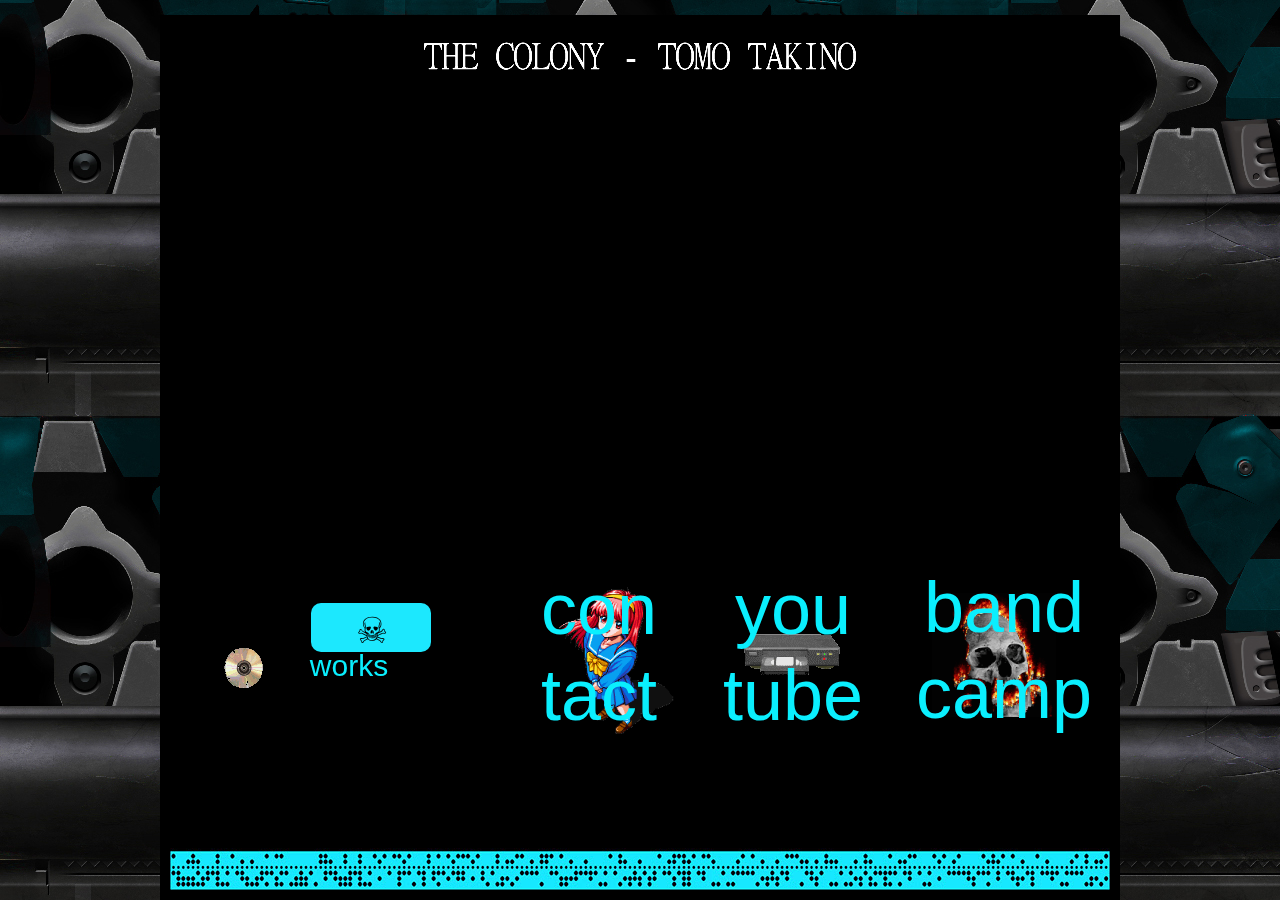
==== index.html @ ba0521a1 "added colony page" ====
<!DOCTYPE html>
<html class="nojs html css_verticalspacer" lang="en-US">
 <head>

  <meta http-equiv="Content-type" content="text/html;charset=UTF-8"/>
  <meta name="generator" content="2018.1.0.386"/>
  
  <script type="text/javascript">
   // Update the 'nojs'/'js' class on the html node
document.documentElement.className = document.documentElement.className.replace(/\bnojs\b/g, 'js');

// Check that all required assets are uploaded and up-to-date
if(typeof Muse == "undefined") window.Muse = {}; window.Muse.assets = {"required":["museutils.js", "museconfig.js", "jquery.watch.js", "require.js", "index.css"], "outOfDate":[]};
</script>
  
  <title>Home</title>
  <!-- CSS -->
  <link rel="stylesheet" type="text/css" href="css/site_global.css?crc=444006867"/>
  <link rel="stylesheet" type="text/css" href="css/index.css?crc=59290262" id="pagesheet"/>
    <!--HTML Widget code-->
  <style type="text/css">#u94.size_fluid_width_height iframe { position:absolute; left:0; top:0; }</style>
 </head>
 <body>

  <div class="clearfix" id="page"><!-- group -->
   <div class="clearfix grpelem" id="pu102-4"><!-- column -->
    <img class="colelem" id="u102-4" alt="THE COLONY - TOMO TAKINO" width="920" height="43" src="images/u102-4.png?crc=490495997"/><!-- rasterized frame -->
    <div class="clearfix colelem" id="pu1006"><!-- group -->
     <div class="clearfix grpelem" id="u1006"><!-- group -->
      <a class="nonblock nontext clip_frame grpelem" id="u991" href="http://www.tomotakino.com/discography"><!-- image --><img class="block" id="u991_img" src="images/midi_cd.gif?crc=44675583" alt="" width="40" height="40"/></a>
      <a class="nonblock nontext clearfix grpelem" id="u1003-4" href="http://www.tomotakino.com/discography"><!-- content --><p>works</p></a>
     </div>
     <div class="clearfix grpelem" id="u908"><!-- group -->
      <a class="nonblock nontext clip_frame grpelem" id="u896" href="mailto:neko_girl92@hotmail.com"><!-- image --><img class="block" id="u896_img" src="images/girl.gif?crc=4038200702" alt="" width="204" height="172"/></a>
      <a class="nonblock nontext clearfix grpelem" id="u905-6" href="mailto:neko_girl92@hotmail.com"><!-- content --><p>con</p><p>tact</p></a>
     </div>
     <div class="clearfix grpelem" id="u649"><!-- group -->
      <a class="nonblock nontext clip_frame grpelem" id="u634" href="https://www.youtube.com/channel/UCHI0kJHI4mq15DpRvGQIqpw"><!-- image --><img class="block" id="u634_img" src="images/vcrtapeclr.gif?crc=39564606" alt="" width="104" height="48"/></a>
      <a class="nonblock nontext clearfix grpelem" id="u643-6" href="https://www.youtube.com/channel/UCHI0kJHI4mq15DpRvGQIqpw"><!-- content --><p>you</p><p>tube</p></a>
     </div>
     <div class="clearfix grpelem" id="u652"><!-- group -->
      <a class="nonblock nontext clip_frame grpelem" id="u621" href="https://tomotakino.bandcamp.com/"><!-- image --><img class="block" id="u621_img" src="images/skulls.gif?crc=486732383" alt="" width="124" height="124"/></a>
      <a class="nonblock nontext clearfix grpelem" id="u646-7" href="https://tomotakino.bandcamp.com/"><!-- content --><p id="u646-2">band</p><p id="u646-4">camp</p><p>&nbsp;</p></a>
     </div>
    </div>
   </div>
   <div class="verticalspacer" data-offset-top="738" data-content-above-spacer="753" data-content-below-spacer="62"></div>
   <div class="clearfix grpelem" id="ppu94"><!-- column -->
    <div class="clearfix colelem" id="pu94"><!-- group -->
     <div class="size_fixed grpelem" id="u94" data-pintopage="page_fixedCenter"><!-- custom html -->
       
<iframe class="actAsDiv" style="width:100%;height:100%;" src="//www.youtube.com/embed/O3970rXrecA?autoplay=1&loop=1&playlist=O3970rXrecA&showinfo=0&theme=dark&color=white&controls=0&modestbranding=1&start=0&fs=1&iv_load_policy=3&wmode=transparent&rel=0" frameborder="0" allowfullscreen></iframe>

     </div>
     <a class="nonblock nontext Button rounded-corners clearfix grpelem" id="buttonu111" href="the-colony-splash.html"><!-- container box --><div class="rounded-corners clearfix grpelem" id="u179"><!-- group --><div class="clearfix grpelem" id="u118-4"><!-- content --><p><span id="u118">☠</span></p></div></div><img class="grpelem" id="u131" alt="ENTER THE COLONY" src="images/blank.gif?crc=4208392903"/><!-- state-based BG images --></a>
    </div>
    <div class="clip_frame colelem" id="u248"><!-- image -->
     <img class="block" id="u248_img" src="images/thecolonycomputercode.jpg?crc=504754264" alt="" width="940" height="42"/>
    </div>
   </div>
  </div>
  <div class="preload_images">
   <img class="preload" src="images/u131-r.png?crc=234134724" alt=""/>
  </div>
  <!-- Other scripts -->
  <script type="text/javascript">
   // Decide whether to suppress missing file error or not based on preference setting
var suppressMissingFileError = false
</script>
  <script type="text/javascript">
   window.Muse.assets.check=function(c){if(!window.Muse.assets.checked){window.Muse.assets.checked=!0;var b={},d=function(a,b){if(window.getComputedStyle){var c=window.getComputedStyle(a,null);return c&&c.getPropertyValue(b)||c&&c[b]||""}if(document.documentElement.currentStyle)return(c=a.currentStyle)&&c[b]||a.style&&a.style[b]||"";return""},a=function(a){if(a.match(/^rgb/))return a=a.replace(/\s+/g,"").match(/([\d\,]+)/gi)[0].split(","),(parseInt(a[0])<<16)+(parseInt(a[1])<<8)+parseInt(a[2]);if(a.match(/^\#/))return parseInt(a.substr(1),
16);return 0},f=function(f){for(var g=document.getElementsByTagName("link"),j=0;j<g.length;j++)if("text/css"==g[j].type){var l=(g[j].href||"").match(/\/?css\/([\w\-]+\.css)\?crc=(\d+)/);if(!l||!l[1]||!l[2])break;b[l[1]]=l[2]}g=document.createElement("div");g.className="version";g.style.cssText="display:none; width:1px; height:1px;";document.getElementsByTagName("body")[0].appendChild(g);for(j=0;j<Muse.assets.required.length;){var l=Muse.assets.required[j],k=l.match(/([\w\-\.]+)\.(\w+)$/),i=k&&k[1]?
k[1]:null,k=k&&k[2]?k[2]:null;switch(k.toLowerCase()){case "css":i=i.replace(/\W/gi,"_").replace(/^([^a-z])/gi,"_$1");g.className+=" "+i;i=a(d(g,"color"));k=a(d(g,"backgroundColor"));i!=0||k!=0?(Muse.assets.required.splice(j,1),"undefined"!=typeof b[l]&&(i!=b[l]>>>24||k!=(b[l]&16777215))&&Muse.assets.outOfDate.push(l)):j++;g.className="version";break;case "js":j++;break;default:throw Error("Unsupported file type: "+k);}}c?c().jquery!="1.8.3"&&Muse.assets.outOfDate.push("jquery-1.8.3.min.js"):Muse.assets.required.push("jquery-1.8.3.min.js");
g.parentNode.removeChild(g);if(Muse.assets.outOfDate.length||Muse.assets.required.length)g="Some files on the server may be missing or incorrect. Clear browser cache and try again. If the problem persists please contact website author.",f&&Muse.assets.outOfDate.length&&(g+="\nOut of date: "+Muse.assets.outOfDate.join(",")),f&&Muse.assets.required.length&&(g+="\nMissing: "+Muse.assets.required.join(",")),suppressMissingFileError?(g+="\nUse SuppressMissingFileError key in AppPrefs.xml to show missing file error pop up.",console.log(g)):alert(g)};location&&location.search&&location.search.match&&location.search.match(/muse_debug/gi)?
setTimeout(function(){f(!0)},5E3):f()}};
var muse_init=function(){require.config({baseUrl:""});require(["jquery","museutils","whatinput","jquery.watch"],function(c){var $ = c;$(document).ready(function(){try{
window.Muse.assets.check($);/* body */
Muse.Utils.transformMarkupToFixBrowserProblemsPreInit();/* body */
Muse.Utils.prepHyperlinks(true);/* body */
Muse.Utils.makeButtonsVisibleAfterSettingMinWidth();/* body */
Muse.Utils.fullPage('#page');/* 100% height page */
Muse.Utils.showWidgetsWhenReady();/* body */
Muse.Utils.transformMarkupToFixBrowserProblems();/* body */
}catch(b){if(b&&"function"==typeof b.notify?b.notify():Muse.Assert.fail("Error calling selector function: "+b),false)throw b;}})})};

</script>
  <!-- RequireJS script -->
  <script src="scripts/require.js?crc=7928878" type="text/javascript" async data-main="scripts/museconfig.js?crc=4286661555" onload="if (requirejs) requirejs.onError = function(requireType, requireModule) { if (requireType && requireType.toString && requireType.toString().indexOf && 0 <= requireType.toString().indexOf('#scripterror')) window.Muse.assets.check(); }" onerror="window.Muse.assets.check();"></script>
   </body>
</html>
---- css/site_global.css ----
html{min-height:100%;min-width:100%;-ms-text-size-adjust:none;}body,div,dl,dt,dd,ul,ol,li,nav,h1,h2,h3,h4,h5,h6,pre,code,form,fieldset,legend,input,button,textarea,p,blockquote,th,td,a{margin:0px;padding:0px;border-width:0px;border-style:solid;border-color:transparent;-webkit-transform-origin:left top;-ms-transform-origin:left top;-o-transform-origin:left top;transform-origin:left top;background-repeat:no-repeat;}button.submit-btn{-moz-box-sizing:content-box;-webkit-box-sizing:content-box;box-sizing:content-box;}.transition{-webkit-transition-property:background-image,background-position,background-color,border-color,border-radius,color,font-size,font-style,font-weight,letter-spacing,line-height,text-align,box-shadow,text-shadow,opacity;transition-property:background-image,background-position,background-color,border-color,border-radius,color,font-size,font-style,font-weight,letter-spacing,line-height,text-align,box-shadow,text-shadow,opacity;}.transition *{-webkit-transition:inherit;transition:inherit;}table{border-collapse:collapse;border-spacing:0px;}fieldset,img{border:0px;border-style:solid;-webkit-transform-origin:left top;-ms-transform-origin:left top;-o-transform-origin:left top;transform-origin:left top;}address,caption,cite,code,dfn,em,strong,th,var,optgroup{font-style:inherit;font-weight:inherit;}del,ins{text-decoration:none;}li{list-style:none;}caption,th{text-align:left;}h1,h2,h3,h4,h5,h6{font-size:100%;font-weight:inherit;}input,button,textarea,select,optgroup,option{font-family:inherit;font-size:inherit;font-style:inherit;font-weight:inherit;}.form-grp input,.form-grp textarea{-webkit-appearance:none;-webkit-border-radius:0;}body{font-family:Arial, Helvetica Neue, Helvetica, sans-serif;text-align:left;font-size:14px;line-height:17px;word-wrap:break-word;text-rendering:optimizeLegibility;-moz-font-feature-settings:'liga';-ms-font-feature-settings:'liga';-webkit-font-feature-settings:'liga';font-feature-settings:'liga';}a:link{color:#0000FF;text-decoration:underline;}a:visited{color:#800080;text-decoration:underline;}a:hover{color:#0000FF;text-decoration:underline;}a:active{color:#EE0000;text-decoration:underline;}a.nontext{color:black;text-decoration:none;font-style:normal;font-weight:normal;}.normal_text{color:#000000;direction:ltr;font-family:Arial, Helvetica Neue, Helvetica, sans-serif;font-size:14px;font-style:normal;font-weight:normal;letter-spacing:0px;line-height:17px;text-align:left;text-decoration:none;text-indent:0px;text-transform:none;vertical-align:0px;padding:0px;}.list0 li:before{position:absolute;right:100%;letter-spacing:0px;text-decoration:none;font-weight:normal;font-style:normal;}.rtl-list li:before{right:auto;left:100%;}.nls-None > li:before,.nls-None .list3 > li:before,.nls-None .list6 > li:before{margin-right:6px;content:'•';}.nls-None .list1 > li:before,.nls-None .list4 > li:before,.nls-None .list7 > li:before{margin-right:6px;content:'○';}.nls-None,.nls-None .list1,.nls-None .list2,.nls-None .list3,.nls-None .list4,.nls-None .list5,.nls-None .list6,.nls-None .list7,.nls-None .list8{padding-left:34px;}.nls-None.rtl-list,.nls-None .list1.rtl-list,.nls-None .list2.rtl-list,.nls-None .list3.rtl-list,.nls-None .list4.rtl-list,.nls-None .list5.rtl-list,.nls-None .list6.rtl-list,.nls-None .list7.rtl-list,.nls-None .list8.rtl-list{padding-left:0px;padding-right:34px;}.nls-None .list2 > li:before,.nls-None .list5 > li:before,.nls-None .list8 > li:before{margin-right:6px;content:'-';}.nls-None.rtl-list > li:before,.nls-None .list1.rtl-list > li:before,.nls-None .list2.rtl-list > li:before,.nls-None .list3.rtl-list > li:before,.nls-None .list4.rtl-list > li:before,.nls-None .list5.rtl-list > li:before,.nls-None .list6.rtl-list > li:before,.nls-None .list7.rtl-list > li:before,.nls-None .list8.rtl-list > li:before{margin-right:0px;margin-left:6px;}.TabbedPanelsTab{white-space:nowrap;}.MenuBar .MenuBarView,.MenuBar .SubMenuView{display:block;list-style:none;}.MenuBar .SubMenu{display:none;position:absolute;}.NoWrap{white-space:nowrap;word-wrap:normal;}.rootelem{margin-left:auto;margin-right:auto;}.colelem{display:inline;float:left;clear:both;}.clearfix:after{content:"\0020";visibility:hidden;display:block;height:0px;clear:both;}*:first-child+html .clearfix{zoom:1;}.clip_frame{overflow:hidden;}.popup_anchor{position:relative;width:0px;height:0px;}.allow_click_through *{pointer-events:auto;}.popup_element{z-index:100000;}.svg{display:block;vertical-align:top;}span.wrap{content:'';clear:left;display:block;}span.actAsInlineDiv{display:inline-block;}.position_content,.excludeFromNormalFlow{float:left;}.preload_images{position:absolute;overflow:hidden;left:-9999px;top:-9999px;height:1px;width:1px;}.preload{height:1px;width:1px;}.animateStates{-webkit-transition:0.3s ease-in-out;-moz-transition:0.3s ease-in-out;-o-transition:0.3s ease-in-out;transition:0.3s ease-in-out;}[data-whatinput="mouse"] *:focus,[data-whatinput="touch"] *:focus,input:focus,textarea:focus{outline:none;}textarea{resize:none;overflow:auto;}.allow_click_through,.fld-prompt{pointer-events:none;}.wrapped-input{position:absolute;top:0px;left:0px;background:transparent;border:none;}.submit-btn{z-index:50000;cursor:pointer;}.anchor_item{width:22px;height:18px;}.MenuBar .SubMenuVisible,.MenuBarVertical .SubMenuVisible,.MenuBar .SubMenu .SubMenuVisible,.popup_element.Active,span.actAsPara,.actAsDiv,a.nonblock.nontext,img.block{display:block;}.widget_invisible,.js .invi,.js .mse_pre_init{visibility:hidden;}.ose_ei{visibility:hidden;z-index:0;}.no_vert_scroll{overflow-y:hidden;}.always_vert_scroll{overflow-y:scroll;}.always_horz_scroll{overflow-x:scroll;}.fullscreen{overflow:hidden;left:0px;top:0px;position:fixed;height:100%;width:100%;-moz-box-sizing:border-box;-webkit-box-sizing:border-box;-ms-box-sizing:border-box;box-sizing:border-box;}.fullwidth{position:absolute;}.borderbox{-moz-box-sizing:border-box;-webkit-box-sizing:border-box;-ms-box-sizing:border-box;box-sizing:border-box;}.scroll_wrapper{position:absolute;overflow:auto;left:0px;right:0px;top:0px;bottom:0px;padding-top:0px;padding-bottom:0px;margin-top:0px;margin-bottom:0px;}.browser_width > *{position:absolute;left:0px;right:0px;}.grpelem,.accordion_wrapper{display:inline;float:left;}.fld-checkbox input[type=checkbox],.fld-radiobutton input[type=radio]{position:absolute;overflow:hidden;clip:rect(0px, 0px, 0px, 0px);height:1px;width:1px;margin:-1px;padding:0px;border:0px;}.fld-checkbox input[type=checkbox] + label,.fld-radiobutton input[type=radio] + label{display:inline-block;background-repeat:no-repeat;cursor:pointer;float:left;width:100%;height:100%;}.pointer_cursor,.fld-recaptcha-mode,.fld-recaptcha-refresh,.fld-recaptcha-help{cursor:pointer;}p,h1,h2,h3,h4,h5,h6,ol,ul,span.actAsPara{max-height:1000000px;}.superscript{vertical-align:super;font-size:66%;line-height:0px;}.subscript{vertical-align:sub;font-size:66%;line-height:0px;}.horizontalSlideShow{-ms-touch-action:pan-y;touch-action:pan-y;}.verticalSlideShow{-ms-touch-action:pan-x;touch-action:pan-x;}.colelem100,.verticalspacer{clear:both;}.list0 li,.MenuBar .MenuItemContainer,.SlideShowContentPanel .fullscreen img,.css_verticalspacer .verticalspacer{position:relative;}.popup_element.Inactive,.js .disn,.js .an_invi,.hidden,.breakpoint{display:none;}#muse_css_mq{position:absolute;display:none;background-color:#FFFFFE;}.fluid_height_spacer{width:0.01px;}.muse_check_css{display:none;position:fixed;}@media screen and (-webkit-min-device-pixel-ratio:0){body{text-rendering:auto;}}
---- css/index.css ----
.version.index{color:#000003;background-color:#88B296;}#muse_css_mq{background-color:#FFFFFF;}#page{z-index:1;width:960px;min-height:790px;background-image:none;border-width:0px;border-color:#000000;background-color:#000000;padding-bottom:10px;margin-left:auto;margin-right:auto;}#pu102-4{z-index:3;width:0.01px;margin-right:-10000px;margin-top:20px;margin-left:20px;}#u102-4{z-index:3;display:block;vertical-align:top;position:relative;}#pu1006{z-index:46;width:0.01px;margin-left:44px;margin-top:486px;}#u1006{z-index:46;width:250px;border-width:0px;border-color:transparent;background-color:transparent;position:relative;margin-right:-10000px;margin-top:84px;}#u991{z-index:47;width:40px;background-color:transparent;position:relative;margin-right:-10000px;}#u1003-4{z-index:49;width:250px;min-height:40px;background-color:transparent;color:#0AEFFE;font-size:30px;text-align:center;line-height:36px;position:relative;margin-right:-10000px;}#u1003-4:hover{background-color:transparent;padding-top:0px;padding-bottom:0px;min-height:40px;width:250px;margin:0px -10000px 0px 0px;}#u908{z-index:37;width:204px;border-width:0px;border-color:transparent;background-color:transparent;position:relative;margin-right:-10000px;margin-top:2px;left:250px;}#u896{z-index:38;width:204px;background-color:transparent;position:relative;margin-right:-10000px;}#u905-6{z-index:40;width:158px;min-height:165px;background-color:transparent;color:#0AEFFE;font-size:72px;text-align:center;line-height:86px;position:relative;margin-right:-10000px;left:46px;}#u649{z-index:18;width:158px;border-width:0px;border-color:transparent;background-color:transparent;position:relative;margin-right:-10000px;margin-top:2px;left:490px;}#u634{z-index:19;width:104px;background-color:transparent;position:relative;margin-right:-10000px;margin-top:68px;left:27px;}#u643-6{z-index:21;width:158px;min-height:165px;background-color:transparent;color:#0AEFFE;font-size:72px;text-align:center;line-height:86px;position:relative;margin-right:-10000px;}#u905-6:hover,#u643-6:hover{background-color:transparent;padding-top:0px;padding-bottom:0px;min-height:165px;width:158px;margin:0px -10000px 0px 0px;}#u652{z-index:27;width:192px;border-width:0px;border-color:transparent;background-color:transparent;position:relative;margin-right:-10000px;left:684px;}#u621{z-index:28;width:124px;background-color:transparent;position:relative;margin-right:-10000px;margin-top:29px;left:24px;}#u646-7{z-index:30;width:192px;min-height:172px;background-color:transparent;position:relative;margin-right:-10000px;}#u646-7:hover{padding-top:0px;padding-bottom:0px;min-height:172px;width:192px;margin:0px -10000px 0px 0px;}#u1003-4:hover p,#u905-6:hover p,#u643-6:hover p,#u646-7:hover p{color:#FFFFFF;visibility:inherit;}#u646-2,#u646-4{font-size:72px;text-align:center;line-height:86px;color:#0AEFFE;}.css_verticalspacer .verticalspacer{height:calc(100vh - 815px);}#ppu94{z-index:0;width:0.01px;margin-right:-10000px;margin-top:-665px;margin-left:10px;}#pu94{z-index:2;width:0.01px;margin-left:10px;}#u94{z-index:2;width:920px;height:464px;border-width:0px;border-color:transparent;background-color:transparent;max-width:100000px;min-width:10px;position:relative;margin-right:-10000px;}#buttonu111{z-index:7;width:291px;height:103px;border-color:#787878;background-color:transparent;border-radius:10px;padding-bottom:15px;position:relative;margin-right:-10000px;margin-top:376px;left:44px;}#buttonu111:hover{width:291px;height:103px;min-height:0px;margin:376px -10000px 0px 0px;}#buttonu111:active{background-color:transparent;width:291px;height:103px;min-height:0px;margin:376px -10000px 0px 0px;}#u179{z-index:8;width:120px;background-color:#1CE8FE;border-radius:10px;position:relative;margin-right:-10000px;margin-top:54px;left:87px;}#buttonu111:hover #u179{background-color:#FFFFFF;width:120px;min-height:0px;margin:54px -10000px 0px 0px;}#buttonu111:active #u179{background-color:#FFFFFF;width:120px;min-height:0px;margin:54px -10000px 0px 0px;}#buttonu111.ButtonSelected #u179{background-color:#1CE8FE;width:120px;min-height:0px;margin:54px -10000px 0px 0px;}#u118-4{z-index:9;width:160px;min-height:43px;background-color:transparent;font-size:36px;text-align:center;line-height:43px;position:relative;margin-right:-10000px;margin-top:6px;left:-19px;}#buttonu111:hover #u118-4{padding-top:0px;padding-bottom:0px;min-height:43px;width:160px;margin:6px -10000px 0px 0px;}#buttonu111:active #u118-4{padding-top:0px;padding-bottom:0px;min-height:43px;width:160px;margin:6px -10000px 0px 0px;}#buttonu111.ButtonSelected #u118-4{padding-top:0px;padding-bottom:0px;min-height:43px;width:160px;margin:6px -10000px 0px 0px;}#u118{font-size:36px;text-align:center;}#u131{z-index:14;height:43px;width:291px;vertical-align:top;position:relative;margin-right:-10000px;}#buttonu111:hover #u131{background:transparent url("../images/u131-r.png?crc=234134724") no-repeat 0px 0px;}#u248{z-index:16;width:940px;background-color:transparent;margin-top:181px;position:relative;}.html{background:#1E1D1B url("../images/103574-rocketl.jpg?crc=3843740116") repeat center center scroll;}body{position:relative;min-width:960px;padding-top:15px;}.verticalspacer{min-height:1px;}
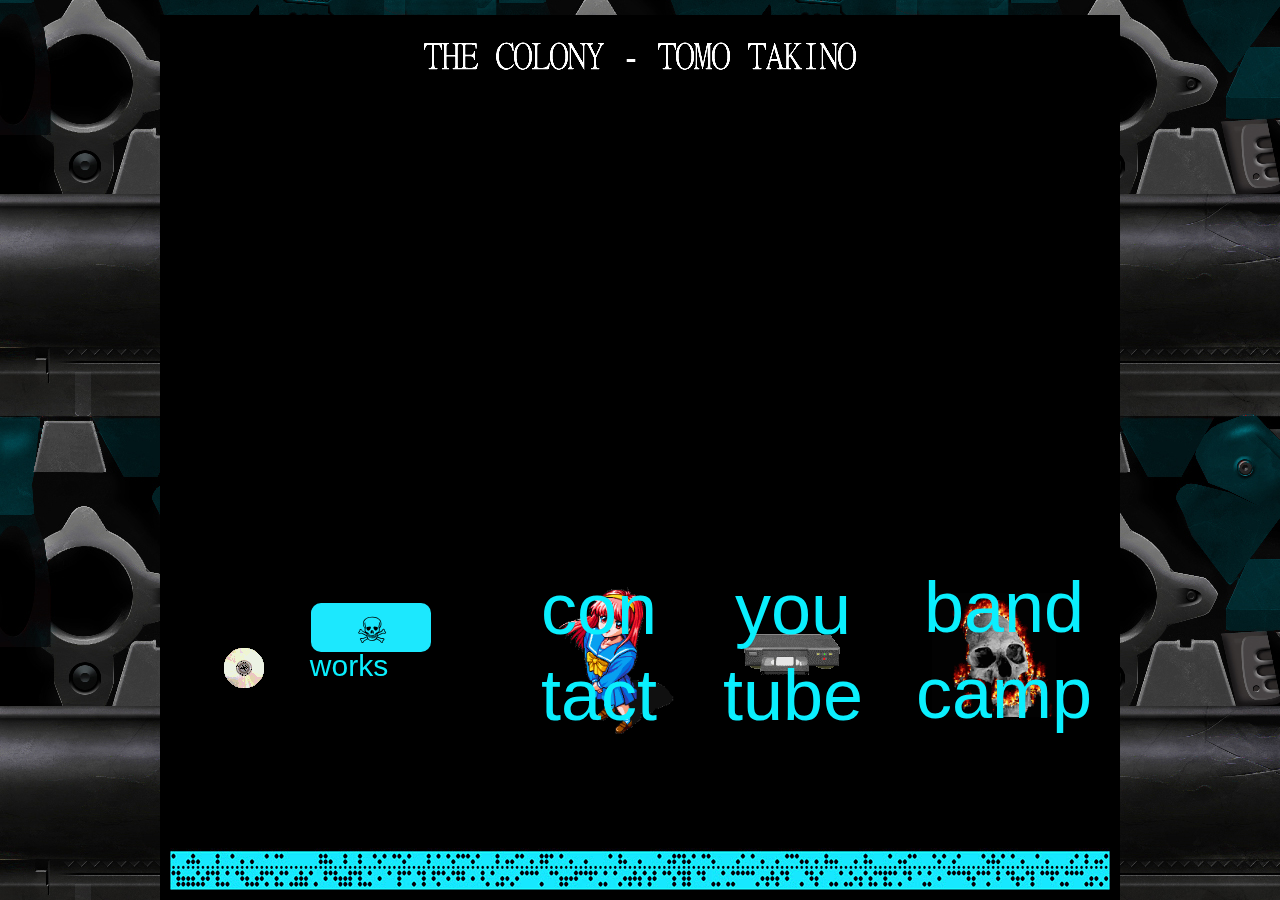
==== commit 4311b9c6: "autoplay" ====
--- a/index.html
+++ b/index.html
@@ -1,4 +1,4 @@
-<!DOCTYPE html>
+﻿<!DOCTYPE html>
 <html class="nojs html css_verticalspacer" lang="en-US">
  <head>
 
@@ -49,7 +49,7 @@
     <div class="clearfix colelem" id="pu94"><!-- group -->
      <div class="size_fixed grpelem" id="u94" data-pintopage="page_fixedCenter"><!-- custom html -->
        
-<iframe class="actAsDiv" style="width:100%;height:100%;" src="//www.youtube.com/embed/O3970rXrecA?autoplay=1&loop=1&playlist=O3970rXrecA&showinfo=0&theme=dark&color=white&controls=0&modestbranding=1&start=0&fs=1&iv_load_policy=3&wmode=transparent&rel=0" frameborder="0" allowfullscreen></iframe>
+<iframe class="actAsDiv" style="width:100%;height:100%;" src="//www.youtube.com/embed/O3970rXrecA?autoplay=1&loop=1&playlist=O3970rXrecA&showinfo=0&theme=dark&color=white&controls=0&modestbranding=1&start=0&fs=1&iv_load_policy=3&wmode=transparent&rel=0" frameborder="0" allowfullscreen allow="autoplay"></iframe>
 
      </div>
      <a class="nonblock nontext Button rounded-corners clearfix grpelem" id="buttonu111" href="the-colony-splash.html"><!-- container box --><div class="rounded-corners clearfix grpelem" id="u179"><!-- group --><div class="clearfix grpelem" id="u118-4"><!-- content --><p><span id="u118">☠</span></p></div></div><img class="grpelem" id="u131" alt="ENTER THE COLONY" src="images/blank.gif?crc=4208392903"/><!-- state-based BG images --></a>
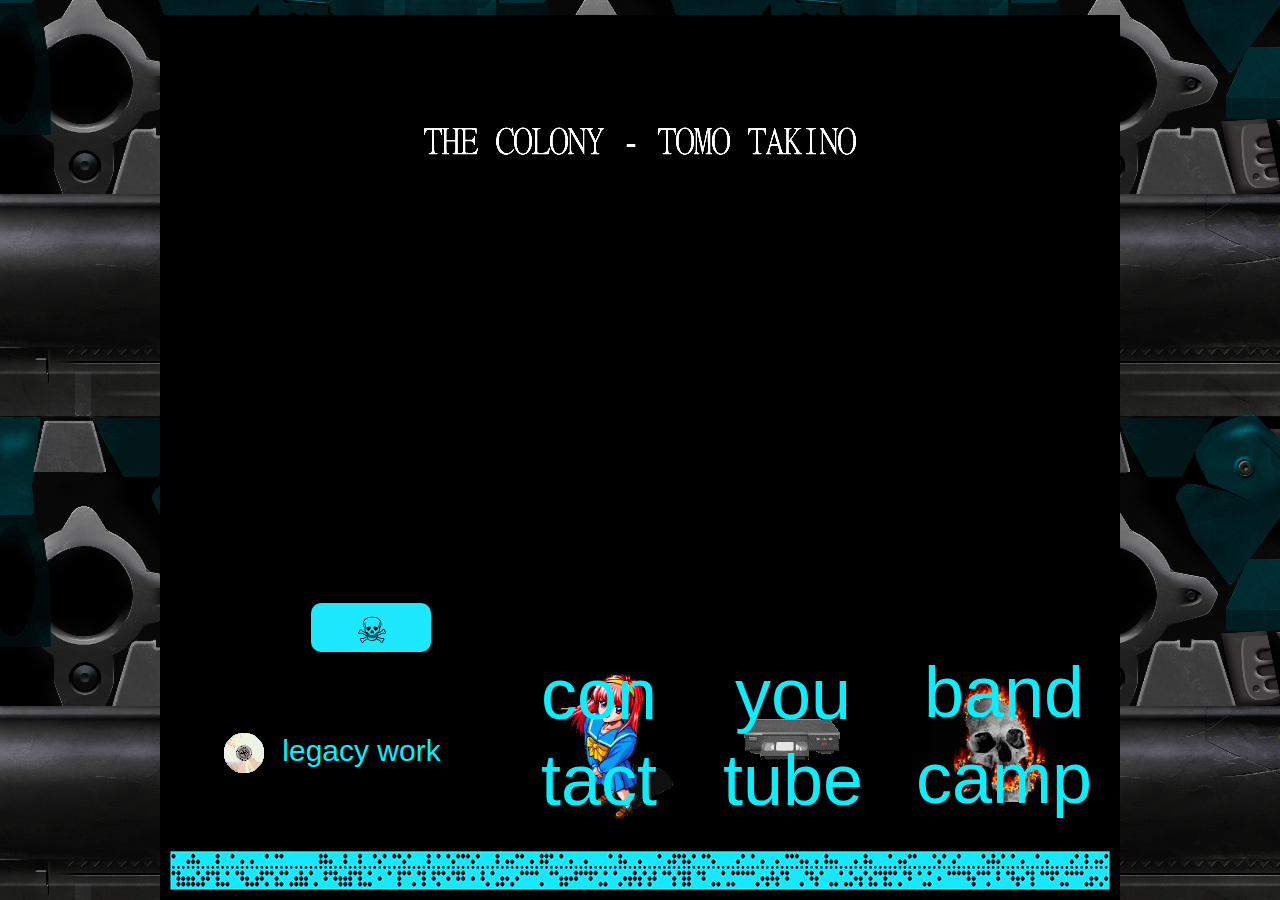
==== commit e6bad331: "fixed front page" ====
--- a/index.html
+++ b/index.html
@@ -1,4 +1,4 @@
-﻿<!DOCTYPE html>
+<!DOCTYPE html>
 <html class="nojs html css_verticalspacer" lang="en-US">
  <head>
 
@@ -13,50 +13,51 @@
 if(typeof Muse == "undefined") window.Muse = {}; window.Muse.assets = {"required":["museutils.js", "museconfig.js", "jquery.watch.js", "require.js", "index.css"], "outOfDate":[]};
 </script>
   
+  <link rel="shortcut icon" href="images/favicon.ico?crc=4010453600"/>
   <title>Home</title>
   <!-- CSS -->
   <link rel="stylesheet" type="text/css" href="css/site_global.css?crc=444006867"/>
-  <link rel="stylesheet" type="text/css" href="css/index.css?crc=59290262" id="pagesheet"/>
+  <link rel="stylesheet" type="text/css" href="css/index.css?crc=118654212" id="pagesheet"/>
     <!--HTML Widget code-->
   <style type="text/css">#u94.size_fluid_width_height iframe { position:absolute; left:0; top:0; }</style>
  </head>
  <body>
 
-  <div class="clearfix" id="page"><!-- group -->
-   <div class="clearfix grpelem" id="pu102-4"><!-- column -->
-    <img class="colelem" id="u102-4" alt="THE COLONY - TOMO TAKINO" width="920" height="43" src="images/u102-4.png?crc=490495997"/><!-- rasterized frame -->
-    <div class="clearfix colelem" id="pu1006"><!-- group -->
-     <div class="clearfix grpelem" id="u1006"><!-- group -->
-      <a class="nonblock nontext clip_frame grpelem" id="u991" href="http://www.tomotakino.com/discography"><!-- image --><img class="block" id="u991_img" src="images/midi_cd.gif?crc=44675583" alt="" width="40" height="40"/></a>
-      <a class="nonblock nontext clearfix grpelem" id="u1003-4" href="http://www.tomotakino.com/discography"><!-- content --><p>works</p></a>
+  <div class="clearfix" id="page"><!-- column -->
+   <div class="verticalspacer" data-offset-top="0" data-content-above-spacer="35" data-content-below-spacer="780"></div>
+   <div class="clearfix colelem" id="pu1251"><!-- group -->
+    <div class="clearfix grpelem" id="u1251"><!-- column -->
+     <div class="clearfix colelem" id="u1194"><!-- column -->
+      <img class="colelem" id="u102-4" alt="THE COLONY - TOMO TAKINO" width="920" height="43" src="images/u102-4.png?crc=490495997"/><!-- rasterized frame -->
+      <div class="size_fixed colelem" id="u94" data-pintopage="page_fixedLeft"><!-- custom html -->
+        
+<iframe class="actAsDiv" style="width:100%;height:100%;" src="//www.youtube.com/embed/O3970rXrecA?autoplay=1&loop=1&playlist=O3970rXrecA&showinfo=0&theme=dark&color=white&controls=0&modestbranding=1&start=0&fs=1&iv_load_policy=3&wmode=transparent&rel=0" frameborder="0" allowfullscreen></iframe>
+
+      </div>
      </div>
-     <div class="clearfix grpelem" id="u908"><!-- group -->
-      <a class="nonblock nontext clip_frame grpelem" id="u896" href="mailto:neko_girl92@hotmail.com"><!-- image --><img class="block" id="u896_img" src="images/girl.gif?crc=4038200702" alt="" width="204" height="172"/></a>
-      <a class="nonblock nontext clearfix grpelem" id="u905-6" href="mailto:neko_girl92@hotmail.com"><!-- content --><p>con</p><p>tact</p></a>
-     </div>
-     <div class="clearfix grpelem" id="u649"><!-- group -->
-      <a class="nonblock nontext clip_frame grpelem" id="u634" href="https://www.youtube.com/channel/UCHI0kJHI4mq15DpRvGQIqpw"><!-- image --><img class="block" id="u634_img" src="images/vcrtapeclr.gif?crc=39564606" alt="" width="104" height="48"/></a>
-      <a class="nonblock nontext clearfix grpelem" id="u643-6" href="https://www.youtube.com/channel/UCHI0kJHI4mq15DpRvGQIqpw"><!-- content --><p>you</p><p>tube</p></a>
-     </div>
-     <div class="clearfix grpelem" id="u652"><!-- group -->
-      <a class="nonblock nontext clip_frame grpelem" id="u621" href="https://tomotakino.bandcamp.com/"><!-- image --><img class="block" id="u621_img" src="images/skulls.gif?crc=486732383" alt="" width="124" height="124"/></a>
-      <a class="nonblock nontext clearfix grpelem" id="u646-7" href="https://tomotakino.bandcamp.com/"><!-- content --><p id="u646-2">band</p><p id="u646-4">camp</p><p>&nbsp;</p></a>
+     <div class="clearfix colelem" id="pu1006"><!-- group -->
+      <div class="clearfix grpelem" id="u1006"><!-- group -->
+       <a class="nonblock nontext clip_frame grpelem" id="u991" href="http://www.tomotakino.com/discography"><!-- image --><img class="block" id="u991_img" src="images/midi_cd.gif?crc=44675583" alt="" width="40" height="40"/></a>
+       <a class="nonblock nontext clearfix grpelem" id="u1003-4" href="http://www.tomotakino.com/discography"><!-- content --><p>&nbsp;&nbsp; legacy work</p></a>
+      </div>
+      <div class="clearfix grpelem" id="u908"><!-- group -->
+       <a class="nonblock nontext clip_frame grpelem" id="u896" href="mailto:neko_girl92@hotmail.com"><!-- image --><img class="block" id="u896_img" src="images/girl.gif?crc=4038200702" alt="" width="204" height="172"/></a>
+       <a class="nonblock nontext clearfix grpelem" id="u905-6" href="mailto:neko_girl92@hotmail.com"><!-- content --><p>con</p><p>tact</p></a>
+      </div>
+      <div class="clearfix grpelem" id="u649"><!-- group -->
+       <a class="nonblock nontext clip_frame grpelem" id="u634" href="https://www.youtube.com/channel/UCHI0kJHI4mq15DpRvGQIqpw"><!-- image --><img class="block" id="u634_img" src="images/vcrtapeclr.gif?crc=39564606" alt="" width="104" height="48"/></a>
+       <a class="nonblock nontext clearfix grpelem" id="u643-6" href="https://www.youtube.com/channel/UCHI0kJHI4mq15DpRvGQIqpw"><!-- content --><p>you</p><p>tube</p></a>
+      </div>
+      <div class="clearfix grpelem" id="u652"><!-- group -->
+       <a class="nonblock nontext clip_frame grpelem" id="u621" href="https://tomotakino.bandcamp.com/"><!-- image --><img class="block" id="u621_img" src="images/skulls.gif?crc=486732383" alt="" width="124" height="124"/></a>
+       <a class="nonblock nontext clearfix grpelem" id="u646-7" href="https://tomotakino.bandcamp.com/"><!-- content --><p id="u646-2">band</p><p id="u646-4">camp</p><p>&nbsp;</p></a>
+      </div>
      </div>
     </div>
+    <a class="nonblock nontext Button rounded-corners clearfix grpelem" id="buttonu111" href="the-colony-splash.html"><!-- container box --><div class="rounded-corners clearfix grpelem" id="u179"><!-- group --><div class="clearfix grpelem" id="u118-4"><!-- content --><p><span id="u118">☠</span></p></div></div><img class="grpelem" id="u131" alt="ENTER THE COLONY" src="images/blank.gif?crc=4208392903"/><!-- state-based BG images --></a>
    </div>
-   <div class="verticalspacer" data-offset-top="738" data-content-above-spacer="753" data-content-below-spacer="62"></div>
-   <div class="clearfix grpelem" id="ppu94"><!-- column -->
-    <div class="clearfix colelem" id="pu94"><!-- group -->
-     <div class="size_fixed grpelem" id="u94" data-pintopage="page_fixedCenter"><!-- custom html -->
-       
-<iframe class="actAsDiv" style="width:100%;height:100%;" src="//www.youtube.com/embed/O3970rXrecA?autoplay=1&loop=1&playlist=O3970rXrecA&showinfo=0&theme=dark&color=white&controls=0&modestbranding=1&start=0&fs=1&iv_load_policy=3&wmode=transparent&rel=0" frameborder="0" allowfullscreen allow="autoplay"></iframe>
-
-     </div>
-     <a class="nonblock nontext Button rounded-corners clearfix grpelem" id="buttonu111" href="the-colony-splash.html"><!-- container box --><div class="rounded-corners clearfix grpelem" id="u179"><!-- group --><div class="clearfix grpelem" id="u118-4"><!-- content --><p><span id="u118">☠</span></p></div></div><img class="grpelem" id="u131" alt="ENTER THE COLONY" src="images/blank.gif?crc=4208392903"/><!-- state-based BG images --></a>
-    </div>
-    <div class="clip_frame colelem" id="u248"><!-- image -->
-     <img class="block" id="u248_img" src="images/thecolonycomputercode.jpg?crc=504754264" alt="" width="940" height="42"/>
-    </div>
+   <div class="clip_frame colelem" id="u248"><!-- image -->
+    <img class="block" id="u248_img" src="images/thecolonycomputercode.jpg?crc=504754264" alt="" width="940" height="42"/>
    </div>
   </div>
   <div class="preload_images">
--- a/css/index.css
+++ b/css/index.css
@@ -1 +1 @@
-.version.index{color:#000003;background-color:#88B296;}#muse_css_mq{background-color:#FFFFFF;}#page{z-index:1;width:960px;min-height:790px;background-image:none;border-width:0px;border-color:#000000;background-color:#000000;padding-bottom:10px;margin-left:auto;margin-right:auto;}#pu102-4{z-index:3;width:0.01px;margin-right:-10000px;margin-top:20px;margin-left:20px;}#u102-4{z-index:3;display:block;vertical-align:top;position:relative;}#pu1006{z-index:46;width:0.01px;margin-left:44px;margin-top:486px;}#u1006{z-index:46;width:250px;border-width:0px;border-color:transparent;background-color:transparent;position:relative;margin-right:-10000px;margin-top:84px;}#u991{z-index:47;width:40px;background-color:transparent;position:relative;margin-right:-10000px;}#u1003-4{z-index:49;width:250px;min-height:40px;background-color:transparent;color:#0AEFFE;font-size:30px;text-align:center;line-height:36px;position:relative;margin-right:-10000px;}#u1003-4:hover{background-color:transparent;padding-top:0px;padding-bottom:0px;min-height:40px;width:250px;margin:0px -10000px 0px 0px;}#u908{z-index:37;width:204px;border-width:0px;border-color:transparent;background-color:transparent;position:relative;margin-right:-10000px;margin-top:2px;left:250px;}#u896{z-index:38;width:204px;background-color:transparent;position:relative;margin-right:-10000px;}#u905-6{z-index:40;width:158px;min-height:165px;background-color:transparent;color:#0AEFFE;font-size:72px;text-align:center;line-height:86px;position:relative;margin-right:-10000px;left:46px;}#u649{z-index:18;width:158px;border-width:0px;border-color:transparent;background-color:transparent;position:relative;margin-right:-10000px;margin-top:2px;left:490px;}#u634{z-index:19;width:104px;background-color:transparent;position:relative;margin-right:-10000px;margin-top:68px;left:27px;}#u643-6{z-index:21;width:158px;min-height:165px;background-color:transparent;color:#0AEFFE;font-size:72px;text-align:center;line-height:86px;position:relative;margin-right:-10000px;}#u905-6:hover,#u643-6:hover{background-color:transparent;padding-top:0px;padding-bottom:0px;min-height:165px;width:158px;margin:0px -10000px 0px 0px;}#u652{z-index:27;width:192px;border-width:0px;border-color:transparent;background-color:transparent;position:relative;margin-right:-10000px;left:684px;}#u621{z-index:28;width:124px;background-color:transparent;position:relative;margin-right:-10000px;margin-top:29px;left:24px;}#u646-7{z-index:30;width:192px;min-height:172px;background-color:transparent;position:relative;margin-right:-10000px;}#u646-7:hover{padding-top:0px;padding-bottom:0px;min-height:172px;width:192px;margin:0px -10000px 0px 0px;}#u1003-4:hover p,#u905-6:hover p,#u643-6:hover p,#u646-7:hover p{color:#FFFFFF;visibility:inherit;}#u646-2,#u646-4{font-size:72px;text-align:center;line-height:86px;color:#0AEFFE;}.css_verticalspacer .verticalspacer{height:calc(100vh - 815px);}#ppu94{z-index:0;width:0.01px;margin-right:-10000px;margin-top:-665px;margin-left:10px;}#pu94{z-index:2;width:0.01px;margin-left:10px;}#u94{z-index:2;width:920px;height:464px;border-width:0px;border-color:transparent;background-color:transparent;max-width:100000px;min-width:10px;position:relative;margin-right:-10000px;}#buttonu111{z-index:7;width:291px;height:103px;border-color:#787878;background-color:transparent;border-radius:10px;padding-bottom:15px;position:relative;margin-right:-10000px;margin-top:376px;left:44px;}#buttonu111:hover{width:291px;height:103px;min-height:0px;margin:376px -10000px 0px 0px;}#buttonu111:active{background-color:transparent;width:291px;height:103px;min-height:0px;margin:376px -10000px 0px 0px;}#u179{z-index:8;width:120px;background-color:#1CE8FE;border-radius:10px;position:relative;margin-right:-10000px;margin-top:54px;left:87px;}#buttonu111:hover #u179{background-color:#FFFFFF;width:120px;min-height:0px;margin:54px -10000px 0px 0px;}#buttonu111:active #u179{background-color:#FFFFFF;width:120px;min-height:0px;margin:54px -10000px 0px 0px;}#buttonu111.ButtonSelected #u179{background-color:#1CE8FE;width:120px;min-height:0px;margin:54px -10000px 0px 0px;}#u118-4{z-index:9;width:160px;min-height:43px;background-color:transparent;font-size:36px;text-align:center;line-height:43px;position:relative;margin-right:-10000px;margin-top:6px;left:-19px;}#buttonu111:hover #u118-4{padding-top:0px;padding-bottom:0px;min-height:43px;width:160px;margin:6px -10000px 0px 0px;}#buttonu111:active #u118-4{padding-top:0px;padding-bottom:0px;min-height:43px;width:160px;margin:6px -10000px 0px 0px;}#buttonu111.ButtonSelected #u118-4{padding-top:0px;padding-bottom:0px;min-height:43px;width:160px;margin:6px -10000px 0px 0px;}#u118{font-size:36px;text-align:center;}#u131{z-index:14;height:43px;width:291px;vertical-align:top;position:relative;margin-right:-10000px;}#buttonu111:hover #u131{background:transparent url("../images/u131-r.png?crc=234134724") no-repeat 0px 0px;}#u248{z-index:16;width:940px;background-color:transparent;margin-top:181px;position:relative;}.html{background:#1E1D1B url("../images/103574-rocketl.jpg?crc=3843740116") repeat center center scroll;}body{position:relative;min-width:960px;padding-top:15px;}.verticalspacer{min-height:1px;}+.version.index{color:#000007;background-color:#128504;}#muse_css_mq{background-color:#FFFFFF;}#page{z-index:1;width:940px;min-height:770px;background-image:none;border-width:0px;border-color:#000000;background-color:#000000;margin-left:auto;margin-right:auto;padding:20px 10px 10px;}.css_verticalspacer .verticalspacer{height:calc(100vh - 815px);}#pu1251{z-index:4;width:0.01px;margin-left:10px;}#u1251{z-index:4;width:920px;border-width:0px;border-color:transparent;background-color:transparent;position:relative;margin-right:-10000px;}#u1194{z-index:5;width:920px;border-width:0px;border-color:transparent;background-color:transparent;padding-bottom:0px;position:relative;}#u102-4{z-index:7;display:block;vertical-align:top;position:relative;}#u94{z-index:6;width:920px;height:464px;border-width:0px;border-color:transparent;background-color:transparent;max-width:100000px;min-width:10px;margin-top:10px;position:relative;}#pu1006{z-index:39;width:0.01px;margin-left:44px;margin-top:12px;}#u1006{z-index:39;width:250px;border-width:0px;border-color:transparent;background-color:transparent;position:relative;margin-right:-10000px;margin-top:84px;}#u991{z-index:40;width:40px;background-color:transparent;position:relative;margin-right:-10000px;}#u1003-4{z-index:42;width:250px;min-height:40px;background-color:transparent;font-size:30px;text-align:center;color:#0AEFFE;line-height:36px;position:relative;margin-right:-10000px;}#u1003-4:hover{background-color:transparent;padding-top:0px;padding-bottom:0px;min-height:40px;width:250px;margin:0px -10000px 0px 0px;}#u908{z-index:30;width:204px;border-width:0px;border-color:transparent;background-color:transparent;position:relative;margin-right:-10000px;margin-top:2px;left:250px;}#u896{z-index:31;width:204px;background-color:transparent;position:relative;margin-right:-10000px;}#u905-6{z-index:33;width:158px;min-height:165px;background-color:transparent;font-size:72px;text-align:center;color:#0AEFFE;line-height:86px;position:relative;margin-right:-10000px;left:46px;}#u649{z-index:11;width:158px;border-width:0px;border-color:transparent;background-color:transparent;position:relative;margin-right:-10000px;margin-top:2px;left:490px;}#u634{z-index:12;width:104px;background-color:transparent;position:relative;margin-right:-10000px;margin-top:68px;left:27px;}#u643-6{z-index:14;width:158px;min-height:165px;background-color:transparent;font-size:72px;text-align:center;color:#0AEFFE;line-height:86px;position:relative;margin-right:-10000px;}#u905-6:hover,#u643-6:hover{background-color:transparent;padding-top:0px;padding-bottom:0px;min-height:165px;width:158px;margin:0px -10000px 0px 0px;}#u652{z-index:20;width:192px;border-width:0px;border-color:transparent;background-color:transparent;position:relative;margin-right:-10000px;left:684px;}#u621{z-index:21;width:124px;background-color:transparent;position:relative;margin-right:-10000px;margin-top:29px;left:24px;}#u646-7{z-index:23;width:192px;min-height:172px;background-color:transparent;position:relative;margin-right:-10000px;}#u646-7:hover{padding-top:0px;padding-bottom:0px;min-height:172px;width:192px;margin:0px -10000px 0px 0px;}#u1003-4:hover p,#u905-6:hover p,#u643-6:hover p,#u646-7:hover p{color:#FFFFFF;visibility:inherit;}#u646-2,#u646-4{font-size:72px;text-align:center;line-height:86px;color:#0AEFFE;}#buttonu111{z-index:46;width:291px;height:103px;border-color:#787878;background-color:transparent;border-radius:10px;padding-bottom:15px;position:relative;margin-right:-10000px;margin-top:429px;left:44px;}#buttonu111:hover{width:291px;height:103px;min-height:0px;margin:429px -10000px 0px 0px;}#buttonu111:active{background-color:transparent;width:291px;height:103px;min-height:0px;margin:429px -10000px 0px 0px;}#u179{z-index:47;width:120px;background-color:#1CE8FE;border-radius:10px;position:relative;margin-right:-10000px;margin-top:54px;left:87px;}#buttonu111:hover #u179{background-color:#FFFFFF;width:120px;min-height:0px;margin:54px -10000px 0px 0px;}#buttonu111:active #u179{background-color:#FFFFFF;width:120px;min-height:0px;margin:54px -10000px 0px 0px;}#buttonu111.ButtonSelected #u179{background-color:#1CE8FE;width:120px;min-height:0px;margin:54px -10000px 0px 0px;}#u118-4{z-index:48;width:160px;min-height:43px;background-color:transparent;font-size:36px;text-align:center;line-height:43px;position:relative;margin-right:-10000px;margin-top:6px;left:-19px;}#buttonu111:hover #u118-4{padding-top:0px;padding-bottom:0px;min-height:43px;width:160px;margin:6px -10000px 0px 0px;}#buttonu111:active #u118-4{padding-top:0px;padding-bottom:0px;min-height:43px;width:160px;margin:6px -10000px 0px 0px;}#buttonu111.ButtonSelected #u118-4{padding-top:0px;padding-bottom:0px;min-height:43px;width:160px;margin:6px -10000px 0px 0px;}#u118{font-size:36px;text-align:center;}#u131{z-index:53;height:43px;width:291px;vertical-align:top;position:relative;margin-right:-10000px;}#buttonu111:hover #u131{background:transparent url("../images/u131-r.png?crc=234134724") no-repeat 0px 0px;}#u248{z-index:2;width:940px;background-color:transparent;margin-top:10px;position:relative;}.html{background:#1E1D1B url("../images/103574-rocketl.jpg?crc=4213708399") repeat center center scroll;}body{position:relative;min-width:960px;padding-top:15px;}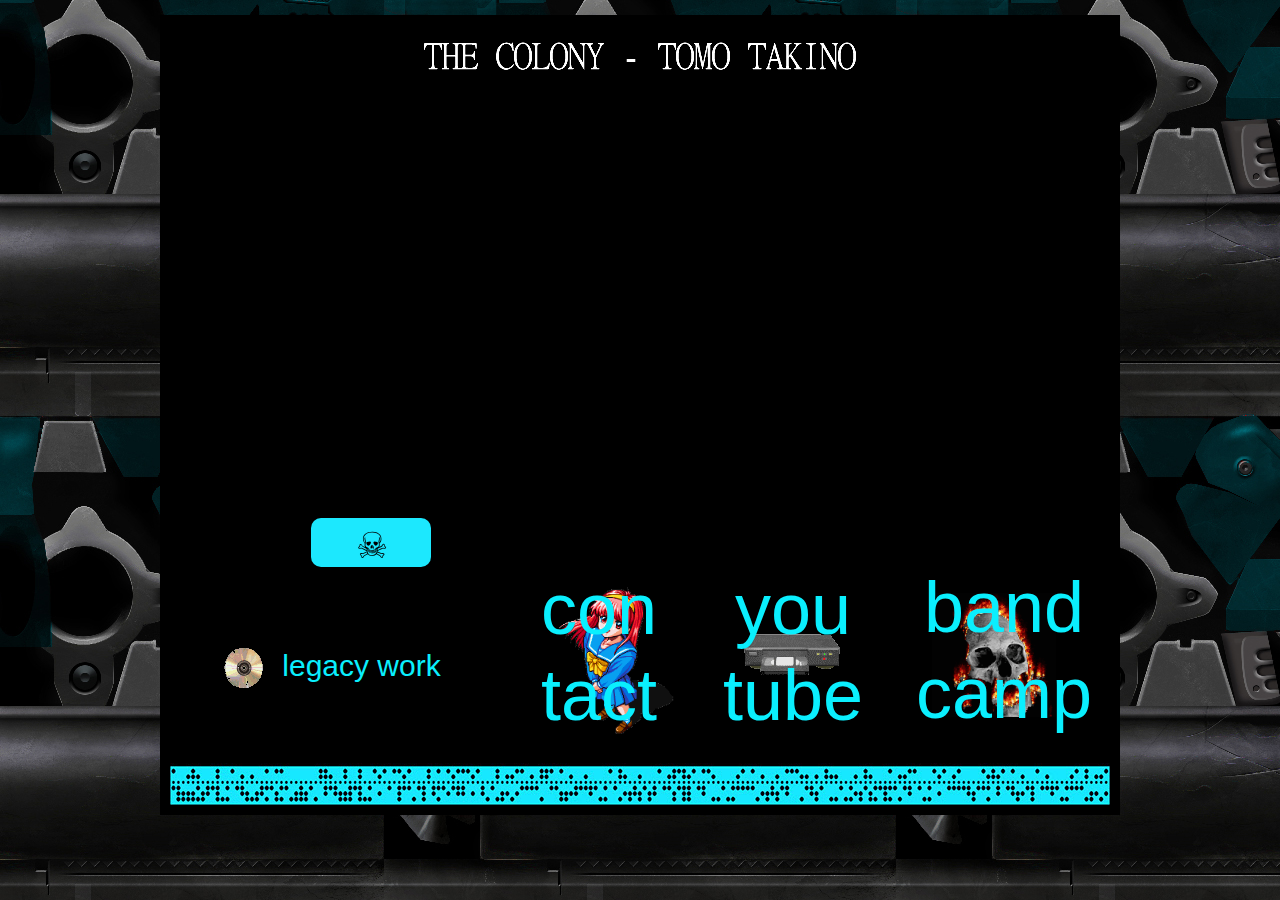
==== commit a1407ffe: "fixed front page footer" ====
--- a/index.html
+++ b/index.html
@@ -1,5 +1,5 @@
 <!DOCTYPE html>
-<html class="nojs html css_verticalspacer" lang="en-US">
+<html class="nojs html" lang="en-US">
  <head>
 
   <meta http-equiv="Content-type" content="text/html;charset=UTF-8"/>
@@ -10,26 +10,25 @@
 document.documentElement.className = document.documentElement.className.replace(/\bnojs\b/g, 'js');
 
 // Check that all required assets are uploaded and up-to-date
-if(typeof Muse == "undefined") window.Muse = {}; window.Muse.assets = {"required":["museutils.js", "museconfig.js", "jquery.watch.js", "require.js", "index.css"], "outOfDate":[]};
+if(typeof Muse == "undefined") window.Muse = {}; window.Muse.assets = {"required":["museutils.js", "museconfig.js", "require.js", "index.css"], "outOfDate":[]};
 </script>
   
   <link rel="shortcut icon" href="images/favicon.ico?crc=4010453600"/>
   <title>Home</title>
   <!-- CSS -->
   <link rel="stylesheet" type="text/css" href="css/site_global.css?crc=444006867"/>
-  <link rel="stylesheet" type="text/css" href="css/index.css?crc=118654212" id="pagesheet"/>
+  <link rel="stylesheet" type="text/css" href="css/index.css?crc=201518182" id="pagesheet"/>
     <!--HTML Widget code-->
   <style type="text/css">#u94.size_fluid_width_height iframe { position:absolute; left:0; top:0; }</style>
  </head>
  <body>
 
   <div class="clearfix" id="page"><!-- column -->
-   <div class="verticalspacer" data-offset-top="0" data-content-above-spacer="35" data-content-below-spacer="780"></div>
    <div class="clearfix colelem" id="pu1251"><!-- group -->
     <div class="clearfix grpelem" id="u1251"><!-- column -->
      <div class="clearfix colelem" id="u1194"><!-- column -->
       <img class="colelem" id="u102-4" alt="THE COLONY - TOMO TAKINO" width="920" height="43" src="images/u102-4.png?crc=490495997"/><!-- rasterized frame -->
-      <div class="size_fixed colelem" id="u94" data-pintopage="page_fixedLeft"><!-- custom html -->
+      <div class="size_fixed colelem" id="u94" data-pintopage="page_fixedCenter"><!-- custom html -->
         
 <iframe class="actAsDiv" style="width:100%;height:100%;" src="//www.youtube.com/embed/O3970rXrecA?autoplay=1&loop=1&playlist=O3970rXrecA&showinfo=0&theme=dark&color=white&controls=0&modestbranding=1&start=0&fs=1&iv_load_policy=3&wmode=transparent&rel=0" frameborder="0" allowfullscreen></iframe>
 
@@ -54,7 +53,7 @@
       </div>
      </div>
     </div>
-    <a class="nonblock nontext Button rounded-corners clearfix grpelem" id="buttonu111" href="the-colony-splash.html"><!-- container box --><div class="rounded-corners clearfix grpelem" id="u179"><!-- group --><div class="clearfix grpelem" id="u118-4"><!-- content --><p><span id="u118">☠</span></p></div></div><img class="grpelem" id="u131" alt="ENTER THE COLONY" src="images/blank.gif?crc=4208392903"/><!-- state-based BG images --></a>
+    <a class="nonblock nontext Button rounded-corners clearfix grpelem" id="buttonu111" href="the-colony-splash.html"><!-- container box --><img class="colelem" id="u131" alt="ENTER THE COLONY" src="images/blank.gif?crc=4208392903"/><!-- state-based BG images --><div class="rounded-corners clearfix colelem" id="u179"><!-- group --><div class="clearfix grpelem" id="u118-4"><!-- content --><p><span id="u118">☠</span></p></div></div></a>
    </div>
    <div class="clip_frame colelem" id="u248"><!-- image -->
     <img class="block" id="u248_img" src="images/thecolonycomputercode.jpg?crc=504754264" alt="" width="940" height="42"/>
@@ -74,12 +73,11 @@
 k[1]:null,k=k&&k[2]?k[2]:null;switch(k.toLowerCase()){case "css":i=i.replace(/\W/gi,"_").replace(/^([^a-z])/gi,"_$1");g.className+=" "+i;i=a(d(g,"color"));k=a(d(g,"backgroundColor"));i!=0||k!=0?(Muse.assets.required.splice(j,1),"undefined"!=typeof b[l]&&(i!=b[l]>>>24||k!=(b[l]&16777215))&&Muse.assets.outOfDate.push(l)):j++;g.className="version";break;case "js":j++;break;default:throw Error("Unsupported file type: "+k);}}c?c().jquery!="1.8.3"&&Muse.assets.outOfDate.push("jquery-1.8.3.min.js"):Muse.assets.required.push("jquery-1.8.3.min.js");
 g.parentNode.removeChild(g);if(Muse.assets.outOfDate.length||Muse.assets.required.length)g="Some files on the server may be missing or incorrect. Clear browser cache and try again. If the problem persists please contact website author.",f&&Muse.assets.outOfDate.length&&(g+="\nOut of date: "+Muse.assets.outOfDate.join(",")),f&&Muse.assets.required.length&&(g+="\nMissing: "+Muse.assets.required.join(",")),suppressMissingFileError?(g+="\nUse SuppressMissingFileError key in AppPrefs.xml to show missing file error pop up.",console.log(g)):alert(g)};location&&location.search&&location.search.match&&location.search.match(/muse_debug/gi)?
 setTimeout(function(){f(!0)},5E3):f()}};
-var muse_init=function(){require.config({baseUrl:""});require(["jquery","museutils","whatinput","jquery.watch"],function(c){var $ = c;$(document).ready(function(){try{
+var muse_init=function(){require.config({baseUrl:""});require(["jquery","museutils","whatinput"],function(c){var $ = c;$(document).ready(function(){try{
 window.Muse.assets.check($);/* body */
 Muse.Utils.transformMarkupToFixBrowserProblemsPreInit();/* body */
 Muse.Utils.prepHyperlinks(true);/* body */
 Muse.Utils.makeButtonsVisibleAfterSettingMinWidth();/* body */
-Muse.Utils.fullPage('#page');/* 100% height page */
 Muse.Utils.showWidgetsWhenReady();/* body */
 Muse.Utils.transformMarkupToFixBrowserProblems();/* body */
 }catch(b){if(b&&"function"==typeof b.notify?b.notify():Muse.Assert.fail("Error calling selector function: "+b),false)throw b;}})})};
--- a/css/index.css
+++ b/css/index.css
@@ -1 +1 @@
-.version.index{color:#000007;background-color:#128504;}#muse_css_mq{background-color:#FFFFFF;}#page{z-index:1;width:940px;min-height:770px;background-image:none;border-width:0px;border-color:#000000;background-color:#000000;margin-left:auto;margin-right:auto;padding:20px 10px 10px;}.css_verticalspacer .verticalspacer{height:calc(100vh - 815px);}#pu1251{z-index:4;width:0.01px;margin-left:10px;}#u1251{z-index:4;width:920px;border-width:0px;border-color:transparent;background-color:transparent;position:relative;margin-right:-10000px;}#u1194{z-index:5;width:920px;border-width:0px;border-color:transparent;background-color:transparent;padding-bottom:0px;position:relative;}#u102-4{z-index:7;display:block;vertical-align:top;position:relative;}#u94{z-index:6;width:920px;height:464px;border-width:0px;border-color:transparent;background-color:transparent;max-width:100000px;min-width:10px;margin-top:10px;position:relative;}#pu1006{z-index:39;width:0.01px;margin-left:44px;margin-top:12px;}#u1006{z-index:39;width:250px;border-width:0px;border-color:transparent;background-color:transparent;position:relative;margin-right:-10000px;margin-top:84px;}#u991{z-index:40;width:40px;background-color:transparent;position:relative;margin-right:-10000px;}#u1003-4{z-index:42;width:250px;min-height:40px;background-color:transparent;font-size:30px;text-align:center;color:#0AEFFE;line-height:36px;position:relative;margin-right:-10000px;}#u1003-4:hover{background-color:transparent;padding-top:0px;padding-bottom:0px;min-height:40px;width:250px;margin:0px -10000px 0px 0px;}#u908{z-index:30;width:204px;border-width:0px;border-color:transparent;background-color:transparent;position:relative;margin-right:-10000px;margin-top:2px;left:250px;}#u896{z-index:31;width:204px;background-color:transparent;position:relative;margin-right:-10000px;}#u905-6{z-index:33;width:158px;min-height:165px;background-color:transparent;font-size:72px;text-align:center;color:#0AEFFE;line-height:86px;position:relative;margin-right:-10000px;left:46px;}#u649{z-index:11;width:158px;border-width:0px;border-color:transparent;background-color:transparent;position:relative;margin-right:-10000px;margin-top:2px;left:490px;}#u634{z-index:12;width:104px;background-color:transparent;position:relative;margin-right:-10000px;margin-top:68px;left:27px;}#u643-6{z-index:14;width:158px;min-height:165px;background-color:transparent;font-size:72px;text-align:center;color:#0AEFFE;line-height:86px;position:relative;margin-right:-10000px;}#u905-6:hover,#u643-6:hover{background-color:transparent;padding-top:0px;padding-bottom:0px;min-height:165px;width:158px;margin:0px -10000px 0px 0px;}#u652{z-index:20;width:192px;border-width:0px;border-color:transparent;background-color:transparent;position:relative;margin-right:-10000px;left:684px;}#u621{z-index:21;width:124px;background-color:transparent;position:relative;margin-right:-10000px;margin-top:29px;left:24px;}#u646-7{z-index:23;width:192px;min-height:172px;background-color:transparent;position:relative;margin-right:-10000px;}#u646-7:hover{padding-top:0px;padding-bottom:0px;min-height:172px;width:192px;margin:0px -10000px 0px 0px;}#u1003-4:hover p,#u905-6:hover p,#u643-6:hover p,#u646-7:hover p{color:#FFFFFF;visibility:inherit;}#u646-2,#u646-4{font-size:72px;text-align:center;line-height:86px;color:#0AEFFE;}#buttonu111{z-index:46;width:291px;height:103px;border-color:#787878;background-color:transparent;border-radius:10px;padding-bottom:15px;position:relative;margin-right:-10000px;margin-top:429px;left:44px;}#buttonu111:hover{width:291px;height:103px;min-height:0px;margin:429px -10000px 0px 0px;}#buttonu111:active{background-color:transparent;width:291px;height:103px;min-height:0px;margin:429px -10000px 0px 0px;}#u179{z-index:47;width:120px;background-color:#1CE8FE;border-radius:10px;position:relative;margin-right:-10000px;margin-top:54px;left:87px;}#buttonu111:hover #u179{background-color:#FFFFFF;width:120px;min-height:0px;margin:54px -10000px 0px 0px;}#buttonu111:active #u179{background-color:#FFFFFF;width:120px;min-height:0px;margin:54px -10000px 0px 0px;}#buttonu111.ButtonSelected #u179{background-color:#1CE8FE;width:120px;min-height:0px;margin:54px -10000px 0px 0px;}#u118-4{z-index:48;width:160px;min-height:43px;background-color:transparent;font-size:36px;text-align:center;line-height:43px;position:relative;margin-right:-10000px;margin-top:6px;left:-19px;}#buttonu111:hover #u118-4{padding-top:0px;padding-bottom:0px;min-height:43px;width:160px;margin:6px -10000px 0px 0px;}#buttonu111:active #u118-4{padding-top:0px;padding-bottom:0px;min-height:43px;width:160px;margin:6px -10000px 0px 0px;}#buttonu111.ButtonSelected #u118-4{padding-top:0px;padding-bottom:0px;min-height:43px;width:160px;margin:6px -10000px 0px 0px;}#u118{font-size:36px;text-align:center;}#u131{z-index:53;height:43px;width:291px;vertical-align:top;position:relative;margin-right:-10000px;}#buttonu111:hover #u131{background:transparent url("../images/u131-r.png?crc=234134724") no-repeat 0px 0px;}#u248{z-index:2;width:940px;background-color:transparent;margin-top:10px;position:relative;}.html{background:#1E1D1B url("../images/103574-rocketl.jpg?crc=4213708399") repeat center center scroll;}body{position:relative;min-width:960px;padding-top:15px;}+.version.index{color:#00000C;background-color:#02EC66;}#muse_css_mq{background-color:#FFFFFF;}#page{z-index:1;width:940px;min-height:770px;background-image:none;border-width:0px;border-color:#000000;background-color:#000000;margin-left:auto;margin-right:auto;padding:20px 10px 10px;}#pu1251{z-index:4;width:0.01px;margin-left:10px;}#u1251{z-index:4;width:920px;border-width:0px;border-color:transparent;background-color:transparent;position:relative;margin-right:-10000px;}#u1194{z-index:5;width:920px;border-width:0px;border-color:transparent;background-color:transparent;padding-bottom:0px;position:relative;}#u102-4{z-index:7;display:block;vertical-align:top;position:relative;}#u94{z-index:6;width:920px;height:464px;border-width:0px;border-color:transparent;background-color:transparent;max-width:100000px;min-width:10px;margin-top:10px;position:relative;}#pu1006{z-index:39;width:0.01px;margin-left:44px;margin-top:12px;}#u1006{z-index:39;width:250px;border-width:0px;border-color:transparent;background-color:transparent;position:relative;margin-right:-10000px;margin-top:84px;}#u991{z-index:40;width:40px;background-color:transparent;position:relative;margin-right:-10000px;}#u1003-4{z-index:42;width:250px;min-height:40px;background-color:transparent;font-size:30px;text-align:center;color:#0AEFFE;line-height:36px;position:relative;margin-right:-10000px;}#u1003-4:hover{background-color:transparent;padding-top:0px;padding-bottom:0px;min-height:40px;width:250px;margin:0px -10000px 0px 0px;}#u908{z-index:30;width:204px;border-width:0px;border-color:transparent;background-color:transparent;position:relative;margin-right:-10000px;margin-top:2px;left:250px;}#u896{z-index:31;width:204px;background-color:transparent;position:relative;margin-right:-10000px;}#u905-6{z-index:33;width:158px;min-height:165px;background-color:transparent;font-size:72px;text-align:center;color:#0AEFFE;line-height:86px;position:relative;margin-right:-10000px;left:46px;}#u649{z-index:11;width:158px;border-width:0px;border-color:transparent;background-color:transparent;position:relative;margin-right:-10000px;margin-top:2px;left:490px;}#u634{z-index:12;width:104px;background-color:transparent;position:relative;margin-right:-10000px;margin-top:68px;left:27px;}#u643-6{z-index:14;width:158px;min-height:165px;background-color:transparent;font-size:72px;text-align:center;color:#0AEFFE;line-height:86px;position:relative;margin-right:-10000px;}#u905-6:hover,#u643-6:hover{background-color:transparent;padding-top:0px;padding-bottom:0px;min-height:165px;width:158px;margin:0px -10000px 0px 0px;}#u652{z-index:20;width:192px;border-width:0px;border-color:transparent;background-color:transparent;position:relative;margin-right:-10000px;left:684px;}#u621{z-index:21;width:124px;background-color:transparent;position:relative;margin-right:-10000px;margin-top:29px;left:24px;}#u646-7{z-index:23;width:192px;min-height:172px;background-color:transparent;position:relative;margin-right:-10000px;}#u646-7:hover{padding-top:0px;padding-bottom:0px;min-height:172px;width:192px;margin:0px -10000px 0px 0px;}#u1003-4:hover p,#u905-6:hover p,#u643-6:hover p,#u646-7:hover p{color:#FFFFFF;visibility:inherit;}#u646-2,#u646-4{font-size:72px;text-align:center;line-height:86px;color:#0AEFFE;}#buttonu111{z-index:46;width:291px;height:103px;border-color:#787878;background-color:transparent;border-radius:10px;padding-bottom:15px;position:relative;margin-right:-10000px;margin-top:429px;left:44px;}#buttonu111:hover{width:291px;height:103px;min-height:0px;margin:429px -10000px 0px 0px;}#buttonu111:active{background-color:transparent;width:291px;height:103px;min-height:0px;margin:429px -10000px 0px 0px;}#u131{z-index:53;height:43px;width:291px;vertical-align:top;position:relative;}#buttonu111:hover #u131{background:transparent url("../images/u131-r.png?crc=234134724") no-repeat 0px 0px;}#u179{z-index:47;width:120px;background-color:#1CE8FE;border-radius:10px;margin-left:87px;margin-top:11px;position:relative;}#buttonu111:hover #u179{background-color:#FFFFFF;width:120px;min-height:0px;margin:11px 0px 0px 87px;}#buttonu111:active #u179{background-color:#FFFFFF;width:120px;min-height:0px;margin:11px 0px 0px 87px;}#buttonu111.ButtonSelected #u179{background-color:#1CE8FE;width:120px;min-height:0px;margin:11px 0px 0px 87px;}#u118-4{z-index:48;width:160px;min-height:43px;background-color:transparent;font-size:36px;text-align:center;line-height:43px;position:relative;margin-right:-10000px;margin-top:6px;left:-19px;}#buttonu111:hover #u118-4{padding-top:0px;padding-bottom:0px;min-height:43px;width:160px;margin:6px -10000px 0px 0px;}#buttonu111:active #u118-4{padding-top:0px;padding-bottom:0px;min-height:43px;width:160px;margin:6px -10000px 0px 0px;}#buttonu111.ButtonSelected #u118-4{padding-top:0px;padding-bottom:0px;min-height:43px;width:160px;margin:6px -10000px 0px 0px;}#u118{font-size:36px;text-align:center;}#u248{z-index:2;width:940px;background-color:transparent;margin-top:10px;position:relative;}.html{background:#1E1D1B url("../images/103574-rocketl.jpg?crc=4213708399") repeat center center scroll;}body{position:relative;min-width:960px;padding-top:15px;}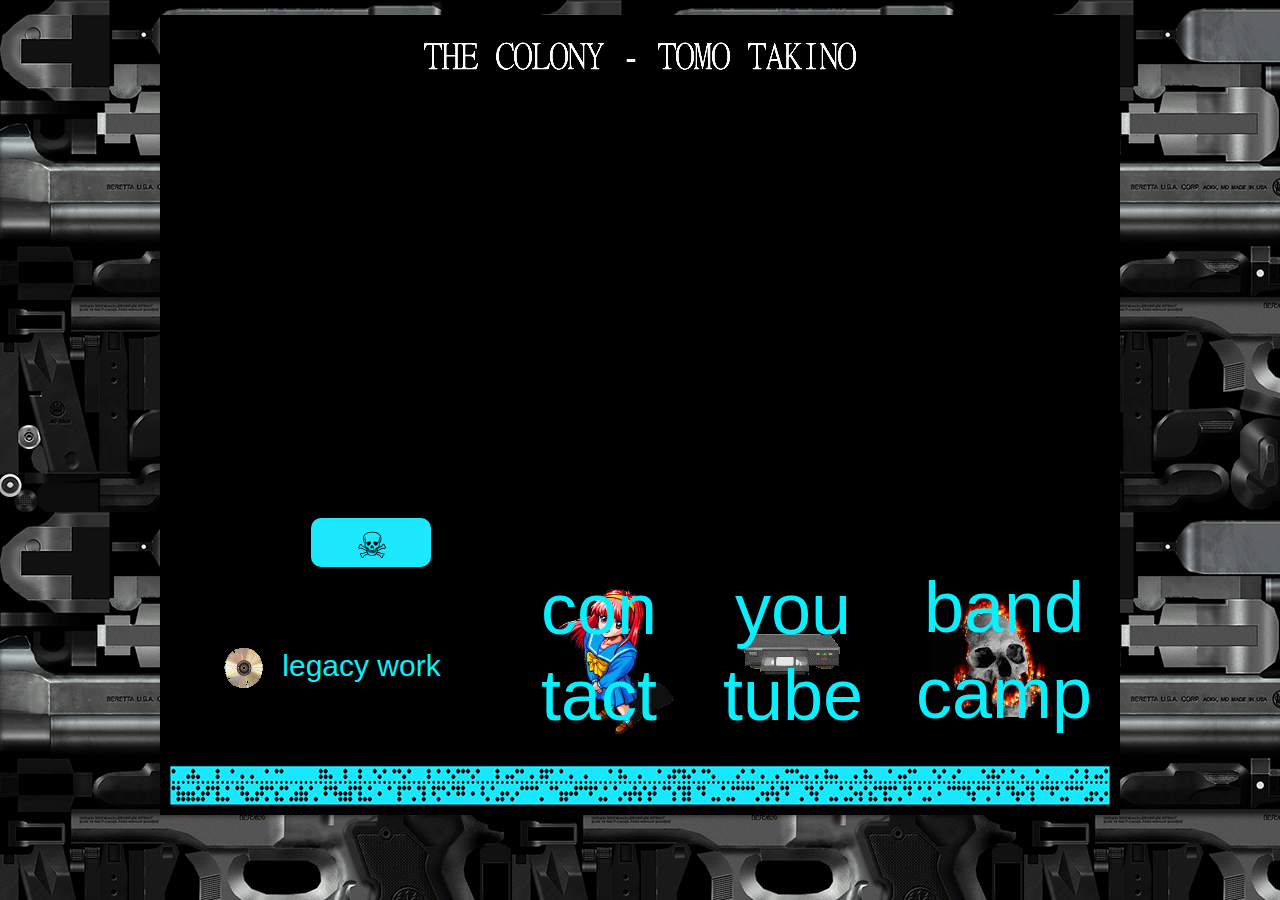
==== commit 4de258c3: "unstuck footers" ====
--- a/index.html
+++ b/index.html
@@ -17,7 +17,7 @@
   <title>Home</title>
   <!-- CSS -->
   <link rel="stylesheet" type="text/css" href="css/site_global.css?crc=444006867"/>
-  <link rel="stylesheet" type="text/css" href="css/index.css?crc=201518182" id="pagesheet"/>
+  <link rel="stylesheet" type="text/css" href="css/index.css?crc=251510288" id="pagesheet"/>
     <!--HTML Widget code-->
   <style type="text/css">#u94.size_fluid_width_height iframe { position:absolute; left:0; top:0; }</style>
  </head>
--- a/css/index.css
+++ b/css/index.css
@@ -1 +1 @@
-.version.index{color:#00000C;background-color:#02EC66;}#muse_css_mq{background-color:#FFFFFF;}#page{z-index:1;width:940px;min-height:770px;background-image:none;border-width:0px;border-color:#000000;background-color:#000000;margin-left:auto;margin-right:auto;padding:20px 10px 10px;}#pu1251{z-index:4;width:0.01px;margin-left:10px;}#u1251{z-index:4;width:920px;border-width:0px;border-color:transparent;background-color:transparent;position:relative;margin-right:-10000px;}#u1194{z-index:5;width:920px;border-width:0px;border-color:transparent;background-color:transparent;padding-bottom:0px;position:relative;}#u102-4{z-index:7;display:block;vertical-align:top;position:relative;}#u94{z-index:6;width:920px;height:464px;border-width:0px;border-color:transparent;background-color:transparent;max-width:100000px;min-width:10px;margin-top:10px;position:relative;}#pu1006{z-index:39;width:0.01px;margin-left:44px;margin-top:12px;}#u1006{z-index:39;width:250px;border-width:0px;border-color:transparent;background-color:transparent;position:relative;margin-right:-10000px;margin-top:84px;}#u991{z-index:40;width:40px;background-color:transparent;position:relative;margin-right:-10000px;}#u1003-4{z-index:42;width:250px;min-height:40px;background-color:transparent;font-size:30px;text-align:center;color:#0AEFFE;line-height:36px;position:relative;margin-right:-10000px;}#u1003-4:hover{background-color:transparent;padding-top:0px;padding-bottom:0px;min-height:40px;width:250px;margin:0px -10000px 0px 0px;}#u908{z-index:30;width:204px;border-width:0px;border-color:transparent;background-color:transparent;position:relative;margin-right:-10000px;margin-top:2px;left:250px;}#u896{z-index:31;width:204px;background-color:transparent;position:relative;margin-right:-10000px;}#u905-6{z-index:33;width:158px;min-height:165px;background-color:transparent;font-size:72px;text-align:center;color:#0AEFFE;line-height:86px;position:relative;margin-right:-10000px;left:46px;}#u649{z-index:11;width:158px;border-width:0px;border-color:transparent;background-color:transparent;position:relative;margin-right:-10000px;margin-top:2px;left:490px;}#u634{z-index:12;width:104px;background-color:transparent;position:relative;margin-right:-10000px;margin-top:68px;left:27px;}#u643-6{z-index:14;width:158px;min-height:165px;background-color:transparent;font-size:72px;text-align:center;color:#0AEFFE;line-height:86px;position:relative;margin-right:-10000px;}#u905-6:hover,#u643-6:hover{background-color:transparent;padding-top:0px;padding-bottom:0px;min-height:165px;width:158px;margin:0px -10000px 0px 0px;}#u652{z-index:20;width:192px;border-width:0px;border-color:transparent;background-color:transparent;position:relative;margin-right:-10000px;left:684px;}#u621{z-index:21;width:124px;background-color:transparent;position:relative;margin-right:-10000px;margin-top:29px;left:24px;}#u646-7{z-index:23;width:192px;min-height:172px;background-color:transparent;position:relative;margin-right:-10000px;}#u646-7:hover{padding-top:0px;padding-bottom:0px;min-height:172px;width:192px;margin:0px -10000px 0px 0px;}#u1003-4:hover p,#u905-6:hover p,#u643-6:hover p,#u646-7:hover p{color:#FFFFFF;visibility:inherit;}#u646-2,#u646-4{font-size:72px;text-align:center;line-height:86px;color:#0AEFFE;}#buttonu111{z-index:46;width:291px;height:103px;border-color:#787878;background-color:transparent;border-radius:10px;padding-bottom:15px;position:relative;margin-right:-10000px;margin-top:429px;left:44px;}#buttonu111:hover{width:291px;height:103px;min-height:0px;margin:429px -10000px 0px 0px;}#buttonu111:active{background-color:transparent;width:291px;height:103px;min-height:0px;margin:429px -10000px 0px 0px;}#u131{z-index:53;height:43px;width:291px;vertical-align:top;position:relative;}#buttonu111:hover #u131{background:transparent url("../images/u131-r.png?crc=234134724") no-repeat 0px 0px;}#u179{z-index:47;width:120px;background-color:#1CE8FE;border-radius:10px;margin-left:87px;margin-top:11px;position:relative;}#buttonu111:hover #u179{background-color:#FFFFFF;width:120px;min-height:0px;margin:11px 0px 0px 87px;}#buttonu111:active #u179{background-color:#FFFFFF;width:120px;min-height:0px;margin:11px 0px 0px 87px;}#buttonu111.ButtonSelected #u179{background-color:#1CE8FE;width:120px;min-height:0px;margin:11px 0px 0px 87px;}#u118-4{z-index:48;width:160px;min-height:43px;background-color:transparent;font-size:36px;text-align:center;line-height:43px;position:relative;margin-right:-10000px;margin-top:6px;left:-19px;}#buttonu111:hover #u118-4{padding-top:0px;padding-bottom:0px;min-height:43px;width:160px;margin:6px -10000px 0px 0px;}#buttonu111:active #u118-4{padding-top:0px;padding-bottom:0px;min-height:43px;width:160px;margin:6px -10000px 0px 0px;}#buttonu111.ButtonSelected #u118-4{padding-top:0px;padding-bottom:0px;min-height:43px;width:160px;margin:6px -10000px 0px 0px;}#u118{font-size:36px;text-align:center;}#u248{z-index:2;width:940px;background-color:transparent;margin-top:10px;position:relative;}.html{background:#1E1D1B url("../images/103574-rocketl.jpg?crc=4213708399") repeat center center scroll;}body{position:relative;min-width:960px;padding-top:15px;}+.version.index{color:#00000E;background-color:#FDBE10;}#muse_css_mq{background-color:#FFFFFF;}#page{z-index:1;width:940px;min-height:770px;background-image:none;border-width:0px;border-color:#000000;background-color:#000000;margin-left:auto;margin-right:auto;padding:20px 10px 10px;}#pu1251{z-index:4;width:0.01px;margin-left:10px;}#u1251{z-index:4;width:920px;border-width:0px;border-color:transparent;background-color:transparent;position:relative;margin-right:-10000px;}#u1194{z-index:5;width:920px;border-width:0px;border-color:transparent;background-color:transparent;padding-bottom:0px;position:relative;}#u102-4{z-index:7;display:block;vertical-align:top;position:relative;}#u94{z-index:6;width:920px;height:464px;border-width:0px;border-color:transparent;background-color:transparent;max-width:100000px;min-width:10px;margin-top:10px;position:relative;}#pu1006{z-index:39;width:0.01px;margin-left:44px;margin-top:12px;}#u1006{z-index:39;width:250px;border-width:0px;border-color:transparent;background-color:transparent;position:relative;margin-right:-10000px;margin-top:84px;}#u991{z-index:40;width:40px;background-color:transparent;position:relative;margin-right:-10000px;}#u1003-4{z-index:42;width:250px;min-height:40px;background-color:transparent;font-size:30px;text-align:center;color:#0AEFFE;line-height:36px;position:relative;margin-right:-10000px;}#u1003-4:hover{background-color:transparent;padding-top:0px;padding-bottom:0px;min-height:40px;width:250px;margin:0px -10000px 0px 0px;}#u908{z-index:30;width:204px;border-width:0px;border-color:transparent;background-color:transparent;position:relative;margin-right:-10000px;margin-top:2px;left:250px;}#u896{z-index:31;width:204px;background-color:transparent;position:relative;margin-right:-10000px;}#u905-6{z-index:33;width:158px;min-height:165px;background-color:transparent;font-size:72px;text-align:center;color:#0AEFFE;line-height:86px;position:relative;margin-right:-10000px;left:46px;}#u649{z-index:11;width:158px;border-width:0px;border-color:transparent;background-color:transparent;position:relative;margin-right:-10000px;margin-top:2px;left:490px;}#u634{z-index:12;width:104px;background-color:transparent;position:relative;margin-right:-10000px;margin-top:68px;left:27px;}#u643-6{z-index:14;width:158px;min-height:165px;background-color:transparent;font-size:72px;text-align:center;color:#0AEFFE;line-height:86px;position:relative;margin-right:-10000px;}#u905-6:hover,#u643-6:hover{background-color:transparent;padding-top:0px;padding-bottom:0px;min-height:165px;width:158px;margin:0px -10000px 0px 0px;}#u652{z-index:20;width:192px;border-width:0px;border-color:transparent;background-color:transparent;position:relative;margin-right:-10000px;left:684px;}#u621{z-index:21;width:124px;background-color:transparent;position:relative;margin-right:-10000px;margin-top:29px;left:24px;}#u646-7{z-index:23;width:192px;min-height:172px;background-color:transparent;position:relative;margin-right:-10000px;}#u646-7:hover{padding-top:0px;padding-bottom:0px;min-height:172px;width:192px;margin:0px -10000px 0px 0px;}#u1003-4:hover p,#u905-6:hover p,#u643-6:hover p,#u646-7:hover p{color:#FFFFFF;visibility:inherit;}#u646-2,#u646-4{font-size:72px;text-align:center;line-height:86px;color:#0AEFFE;}#buttonu111{z-index:46;width:291px;height:103px;border-color:#787878;background-color:transparent;border-radius:10px;padding-bottom:15px;position:relative;margin-right:-10000px;margin-top:429px;left:44px;}#buttonu111:hover{width:291px;height:103px;min-height:0px;margin:429px -10000px 0px 0px;}#buttonu111:active{background-color:transparent;width:291px;height:103px;min-height:0px;margin:429px -10000px 0px 0px;}#u131{z-index:53;height:43px;width:291px;vertical-align:top;position:relative;}#buttonu111:hover #u131{background:transparent url("../images/u131-r.png?crc=234134724") no-repeat 0px 0px;}#u179{z-index:47;width:120px;background-color:#1CE8FE;border-radius:10px;margin-left:87px;margin-top:11px;position:relative;}#buttonu111:hover #u179{background-color:#FFFFFF;width:120px;min-height:0px;margin:11px 0px 0px 87px;}#buttonu111:active #u179{background-color:#FFFFFF;width:120px;min-height:0px;margin:11px 0px 0px 87px;}#buttonu111.ButtonSelected #u179{background-color:#1CE8FE;width:120px;min-height:0px;margin:11px 0px 0px 87px;}#u118-4{z-index:48;width:160px;min-height:43px;background-color:transparent;font-size:36px;text-align:center;line-height:43px;position:relative;margin-right:-10000px;margin-top:6px;left:-19px;}#buttonu111:hover #u118-4{padding-top:0px;padding-bottom:0px;min-height:43px;width:160px;margin:6px -10000px 0px 0px;}#buttonu111:active #u118-4{padding-top:0px;padding-bottom:0px;min-height:43px;width:160px;margin:6px -10000px 0px 0px;}#buttonu111.ButtonSelected #u118-4{padding-top:0px;padding-bottom:0px;min-height:43px;width:160px;margin:6px -10000px 0px 0px;}#u118{font-size:36px;text-align:center;}#u248{z-index:2;width:940px;background-color:transparent;margin-top:10px;position:relative;}.html{background:#1E1D1B url("../images/stainless_m9.jpg?crc=508850483") repeat left top scroll;}body{position:relative;min-width:960px;padding-top:15px;}